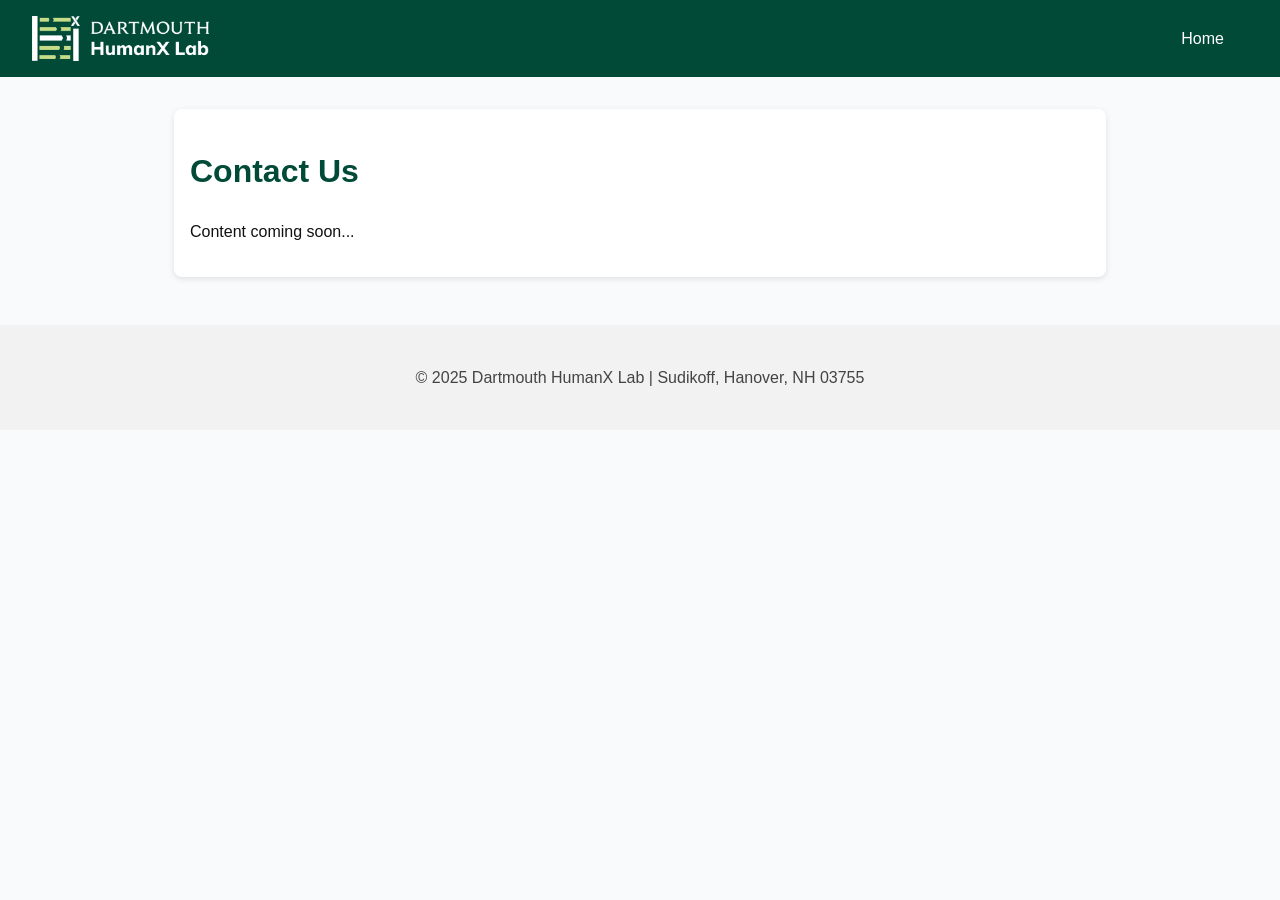
==== contact.html @ 223816b6 "Initial commit - Recruitment website" ====
<!DOCTYPE html>
<html lang="en">
<head>
  <meta charset="UTF-8" />
  <meta name="viewport" content="width=device-width, initial-scale=1.0" />
  <title>Contact | HumanX Lab</title>
  <link rel="stylesheet" href="assets/css/style.css" />
</head>
<body>
  <!-- Header -->
  <header>
    <img src="assets/images/logo.png" alt="HumanX Lab Logo" class="logo" />
    <nav>
      <a href="index.html">Home</a>
    </nav>
  </header>

  <!-- Main Content -->
  <main>
    <h1>Contact Us</h1>
    <p>Content coming soon...</p>
  </main>

  <!-- Footer -->
  <footer>
    <p>© 2025 Dartmouth HumanX Lab | Sudikoff, Hanover, NH 03755</p>
  </footer>

  <script src="scripts/main.js"></script>
</body>
</html>
---- assets/css/style.css ----
/* HumanX Lab Website Styles */

body {
  font-family: "Helvetica Neue", Helvetica, Arial, sans-serif;
  margin: 0;
  background-color: #f9fafb;
  color: #111;
  line-height: 1.6;
}

/* Testing Disclaimer Banner - Change display: block to display: none to hide after IRB approval */
.testing-banner {
  display: block; /* Change to 'none' to hide after IRB approval */
  background-color: #ff6b6b;
  color: white;
  padding: 1rem;
  text-align: center;
  font-size: 0.95rem;
  box-shadow: 0 2px 4px rgba(0, 0, 0, 0.1);
  position: sticky;
  top: 0;
  z-index: 1000;
}

.testing-banner-content {
  max-width: 1200px;
  margin: 0 auto;
}

.testing-banner strong {
  font-weight: 600;
}

header {
  display: flex;
  justify-content: space-between;
  align-items: center;
  background-color: #004a37; /* Dartmouth green */
  padding: 1rem 2rem;
  color: white;
}

header img.logo {
  height: 45px;
  width: auto;
}

nav a {
  color: white;
  margin-left: 1.5rem;
  margin-right: 1.5rem;
  text-decoration: none;
  font-weight: 500;
}

nav img.dartmouth-logo {
  height: 67.5px; /* 50% bigger than 45px */
  width: auto;
  margin-left: 1.5rem;
  max-width: 90px; /* Increased proportionally */
}

nav a:hover {
  text-decoration: underline;
}

main {
  max-width: 900px;
  margin: 2rem auto;
  padding: 1rem;
  background-color: white;
  border-radius: 8px;
  box-shadow: 0 2px 6px rgba(0, 0, 0, 0.1);
}

h1, h2, h3 {
  color: #004a37;
}

footer {
  text-align: center;
  padding: 1.5rem;
  background-color: #f2f2f2;
  color: #444;
  margin-top: 3rem;
}

/* Games Grid Styles */
.games-grid {
  display: grid;
  grid-template-columns: repeat(2, 1fr);
  gap: 2rem;
  margin: 2rem 0;
}

.game-card {
  background-color: #ffffff;
  border: 1px solid #e5e7eb;
  border-radius: 8px;
  padding: 1.5rem;
  box-shadow: 0 2px 4px rgba(0, 0, 0, 0.1);
  transition: box-shadow 0.3s ease;
}

.game-card:hover {
  box-shadow: 0 4px 8px rgba(0, 0, 0, 0.15);
}

.game-card h2 {
  color: #004a37;
  margin-top: 0;
  margin-bottom: 1rem;
  font-size: 1.5rem;
}

.game-content {
  min-height: 200px;
}

.game-content.coming-soon {
  display: flex;
  align-items: center;
  justify-content: center;
  min-height: 300px;
  background-color: #f9fafb;
  border-radius: 6px;
}

.coming-soon-text {
  text-align: center;
}

.coming-soon-text p {
  font-size: 1.2rem;
  color: #6b7280;
  font-weight: 500;
  margin: 0;
}

.game-content video {
  display: block;
  margin: 1rem auto;
  border-radius: 8px;
  box-shadow: 0 2px 8px rgba(0, 0, 0, 0.1);
}

/* Responsive Design */
@media (max-width: 768px) {
  .games-grid {
    grid-template-columns: 1fr;
    gap: 1.5rem;
  }
  
  .game-content.coming-soon {
    min-height: 200px;
  }
}
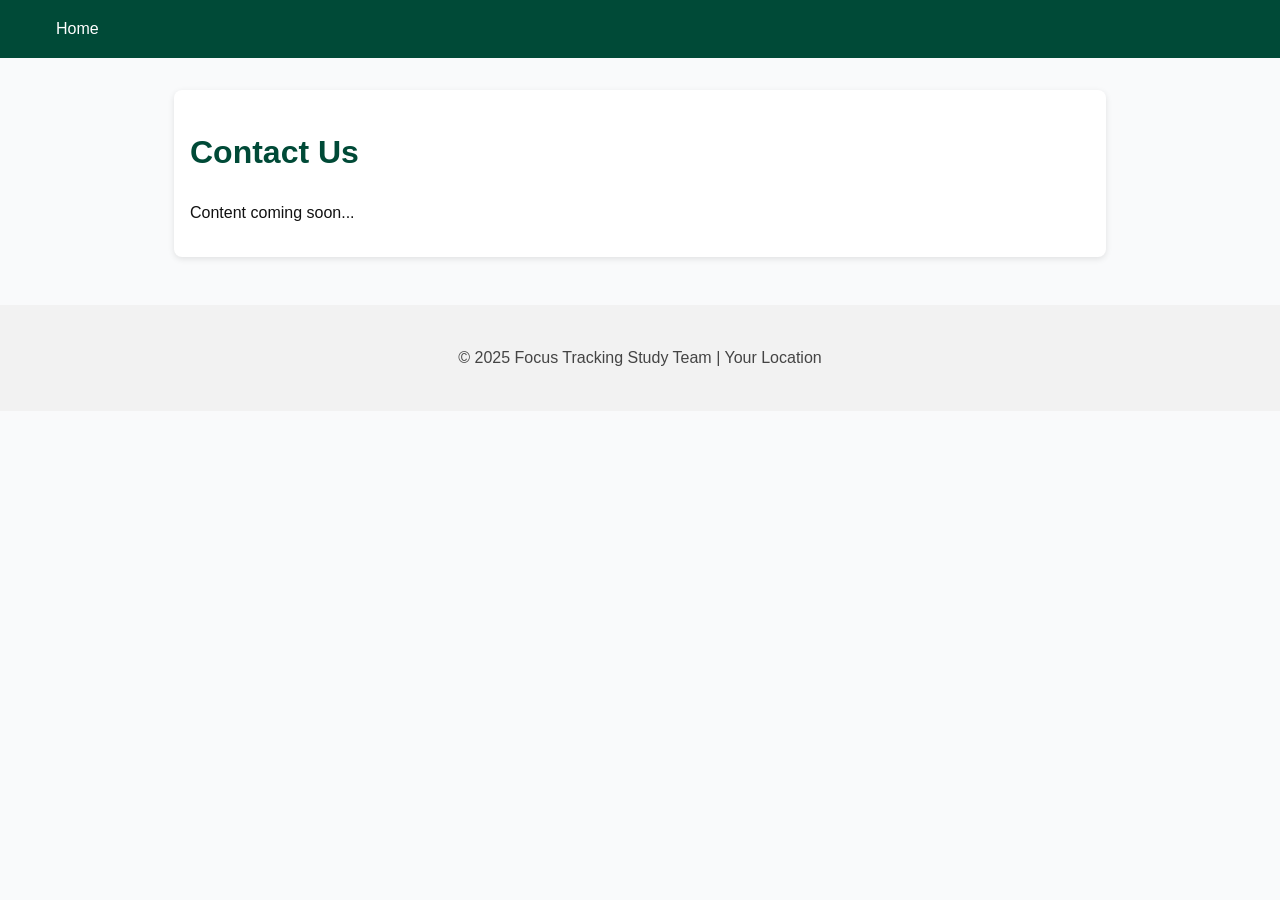
==== commit 46951c2b: "Initial site" ====
--- a/contact.html
+++ b/contact.html
@@ -9,7 +9,6 @@
 <body>
   <!-- Header -->
   <header>
-    <img src="assets/images/logo.png" alt="HumanX Lab Logo" class="logo" />
     <nav>
       <a href="index.html">Home</a>
     </nav>
@@ -23,7 +22,7 @@
 
   <!-- Footer -->
   <footer>
-    <p>© 2025 Dartmouth HumanX Lab | Sudikoff, Hanover, NH 03755</p>
+    <p>© 2025 Focus Tracking Study Team | Your Location</p>
   </footer>
 
   <script src="scripts/main.js"></script>
--- a/assets/css/style.css
+++ b/assets/css/style.css
@@ -10,7 +10,7 @@
 
 /* Testing Disclaimer Banner - Change display: block to display: none to hide after IRB approval */
 .testing-banner {
-  display: block; /* Change to 'none' to hide after IRB approval */
+  display: none; /* Hidden after IRB approval */
   background-color: #ff6b6b;
   color: white;
   padding: 1rem;
@@ -85,6 +85,128 @@
   margin-top: 3rem;
 }
 
+/* Comment + Analytics */
+.comment-card {
+  background-color: #ffffff;
+  border: 1px solid #e5e7eb;
+  border-radius: 8px;
+  padding: 1.5rem;
+  margin: 1rem 0 2rem;
+  box-shadow: 0 2px 4px rgba(0, 0, 0, 0.08);
+}
+
+.comment-analytics-toolbar {
+  display: flex;
+  justify-content: space-between;
+  align-items: baseline;
+  gap: 1rem;
+  margin-bottom: 1rem;
+}
+
+.comment-analytics-label {
+  font-weight: 600;
+  color: #111;
+}
+
+.comment-analytics-meta {
+  font-size: 0.9rem;
+  color: #6b7280;
+}
+
+.comment-analytics-list {
+  display: grid;
+  gap: 1rem;
+}
+
+.comment-item {
+  padding: 1rem;
+  border: 1px solid #e5e7eb;
+  border-radius: 8px;
+  background-color: #f9fafb;
+}
+
+.comment-header {
+  display: flex;
+  justify-content: space-between;
+  align-items: center;
+  gap: 1rem;
+  margin-bottom: 0.75rem;
+}
+
+.comment-author {
+  font-weight: 600;
+  color: #111;
+}
+
+.comment-date {
+  font-size: 0.85rem;
+  color: #6b7280;
+}
+
+.comment-body {
+  margin-bottom: 0.75rem;
+  color: #111;
+}
+
+.comment-actions {
+  display: flex;
+  flex-wrap: wrap;
+  gap: 0.5rem;
+}
+
+.comment-action {
+  position: relative;
+}
+
+.comment-action-button {
+  border: 1px solid #cbd5f5;
+  background-color: #eef2ff;
+  color: #1f2937;
+  padding: 0.4rem 0.75rem;
+  border-radius: 999px;
+  font-size: 0.85rem;
+  cursor: pointer;
+  transition: background-color 0.2s ease, border-color 0.2s ease;
+}
+
+.comment-action-button:hover {
+  background-color: #e0e7ff;
+  border-color: #a5b4fc;
+}
+
+.comment-popup {
+  position: absolute;
+  top: 2.2rem;
+  left: 0;
+  width: 240px;
+  background-color: #ffffff;
+  border: 1px solid #e5e7eb;
+  border-radius: 8px;
+  padding: 0.75rem;
+  box-shadow: 0 8px 24px rgba(0, 0, 0, 0.12);
+  opacity: 0;
+  pointer-events: none;
+  transition: opacity 0.2s ease;
+  z-index: 5;
+}
+
+.comment-action:hover .comment-popup {
+  opacity: 1;
+  pointer-events: auto;
+}
+
+.comment-popup h4 {
+  margin: 0 0 0.4rem;
+  font-size: 0.9rem;
+  color: #111;
+}
+
+.comment-popup p {
+  margin: 0;
+  font-size: 0.85rem;
+  color: #374151;
+}
+
 /* Games Grid Styles */
 .games-grid {
   display: grid;
@@ -142,6 +264,73 @@
   margin: 1rem auto;
   border-radius: 8px;
   box-shadow: 0 2px 8px rgba(0, 0, 0, 0.1);
+}
+
+/* Question Section Styles */
+.game-card.locked {
+  opacity: 0.9;
+  position: relative;
+}
+
+.question-section {
+  padding: 1rem;
+  background-color: #f9fafb;
+  border-radius: 6px;
+  margin-bottom: 1rem;
+}
+
+.question-options {
+  display: flex;
+  flex-direction: column;
+  gap: 0.75rem;
+}
+
+.option-btn {
+  padding: 0.75rem 1rem;
+  background-color: #ffffff;
+  border: 2px solid #e5e7eb;
+  border-radius: 6px;
+  cursor: pointer;
+  font-size: 1rem;
+  text-align: left;
+  transition: all 0.2s ease;
+}
+
+.option-btn:hover {
+  background-color: #f3f4f6;
+  border-color: #004a37;
+}
+
+.option-btn:disabled {
+  cursor: not-allowed;
+  opacity: 0.6;
+}
+
+.option-btn.correct {
+  background-color: #d4edda;
+  border-color: #28a745;
+  color: #155724;
+}
+
+.option-btn.wrong {
+  background-color: #f8d7da;
+  border-color: #dc3545;
+  color: #721c24;
+}
+
+.question-feedback {
+  padding: 0.75rem;
+  border-radius: 6px;
+}
+
+.question-feedback.correct {
+  background-color: #d4edda;
+  color: #155724;
+}
+
+.question-feedback.wrong {
+  background-color: #f8d7da;
+  color: #721c24;
 }
 
 /* Responsive Design */
